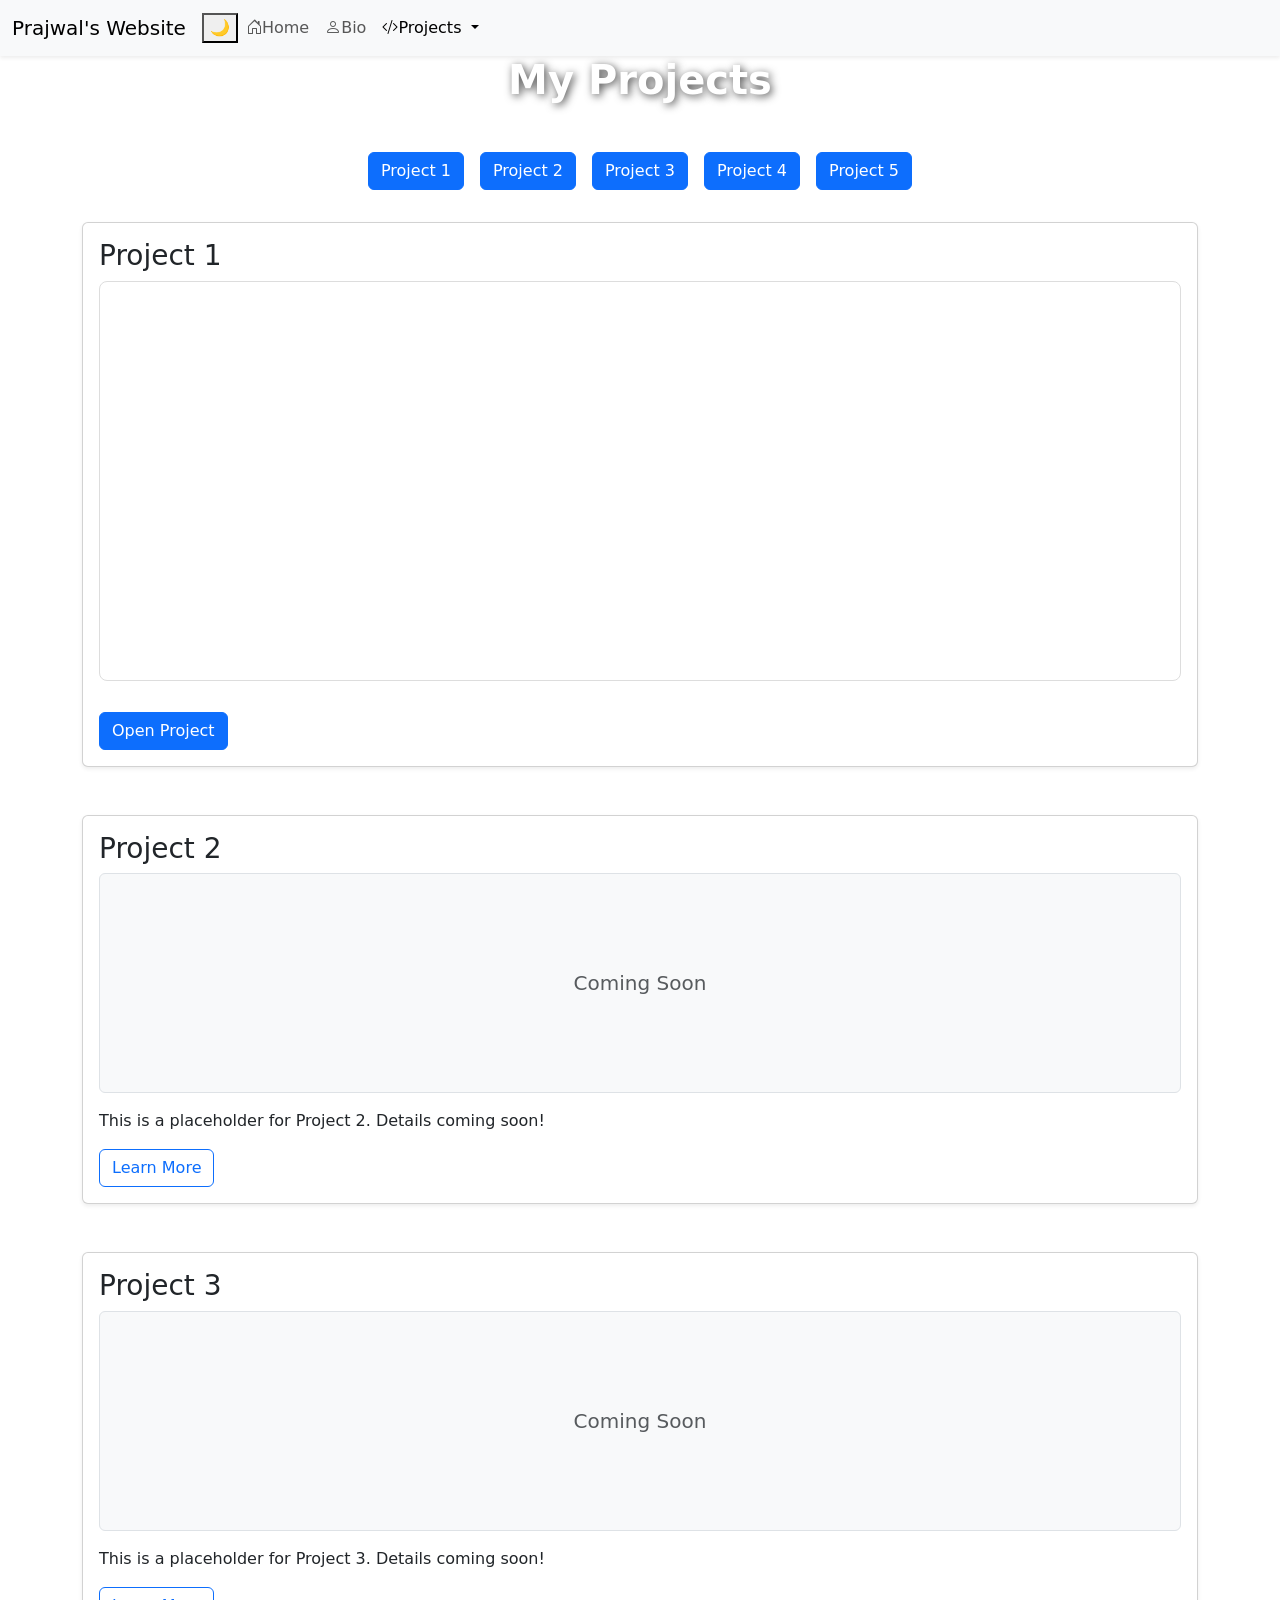
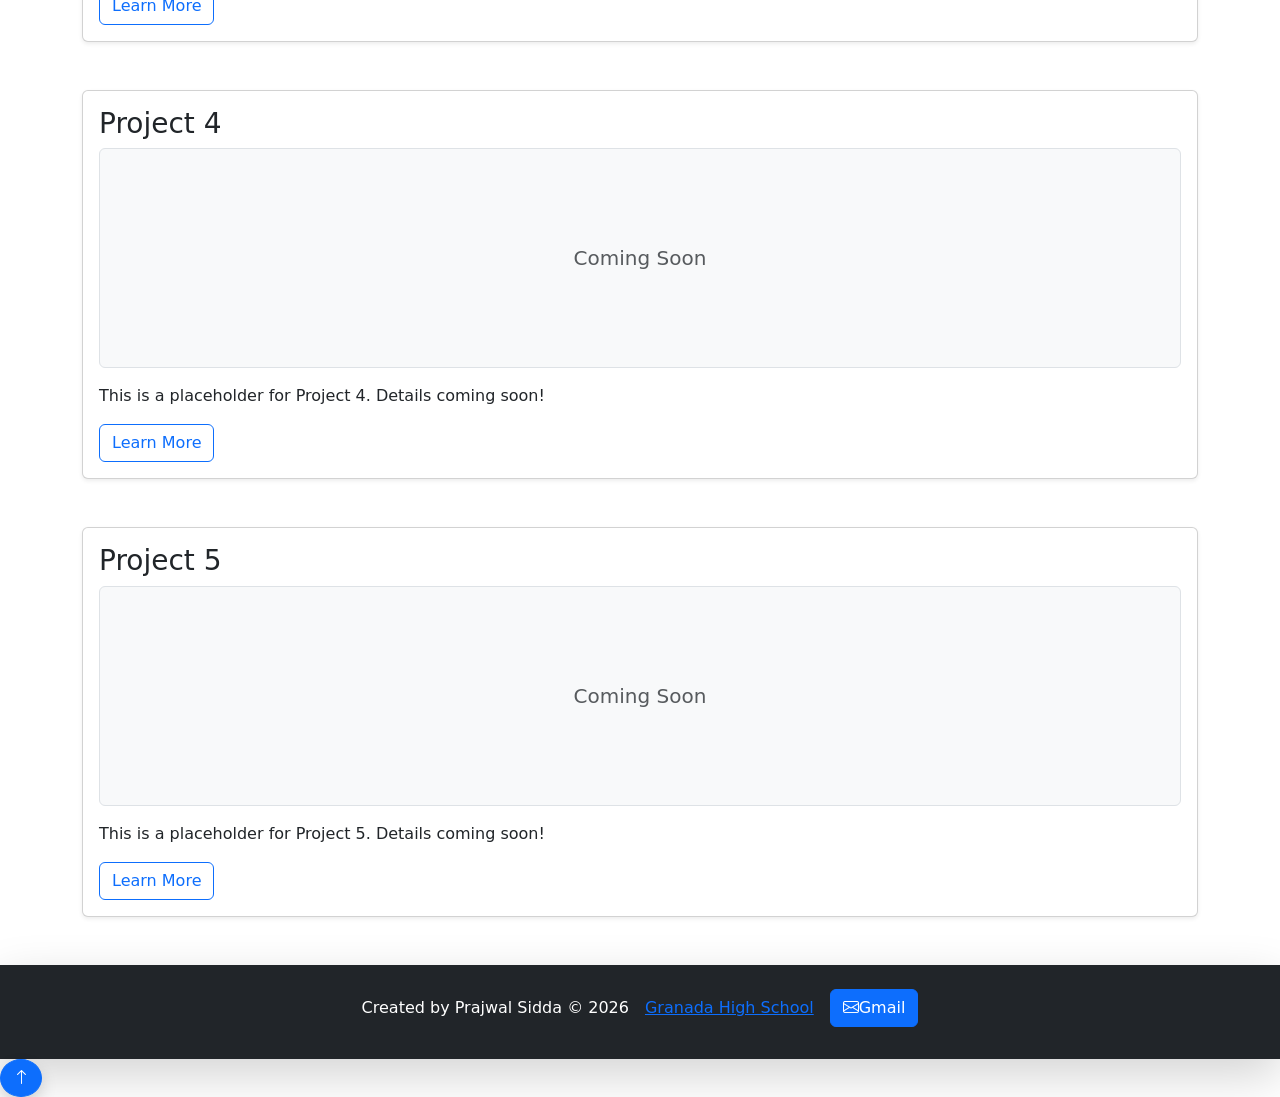
==== Projects.html @ fcd14ac0 "Revamp Project 1 section with iframe and link Updated Project 1 section to include an iframe for dis" ====
<!DOCTYPE html>
<html lang="en">
<head>
    <meta charset="UTF-8" />
    <meta name="viewport" content="width=device-width, initial-scale=1.0"/>
    <title>Projects - Prajwal Sidda</title>
    <link rel="icon" href="favicon.ico" type="image/x-icon" />
    <!-- Bootstrap CSS -->
    <link href="https://cdn.jsdelivr.net/npm/bootstrap@5.3.0/dist/css/bootstrap.min.css" rel="stylesheet" />
    <!-- Icons (Bootstrap Icons) -->
    <link rel="stylesheet" href="https://cdn.jsdelivr.net/npm/bootstrap-icons@1.10.5/font/bootstrap-icons.css" />
    <!-- Custom CSS -->
    <link rel="stylesheet" href="style.css" />
</head>

<body>

<!-- Navbar -->
<nav class="navbar navbar-expand-lg navbar-light bg-light shadow-sm">
    <div class="container-fluid">
        <a class="navbar-brand" href="index.html">Prajwal's Website</a>
        <button id="themeToggle" class="theme-toggle-btn" aria-label="Toggle dark mode">🌙</button>
        <button class="navbar-toggler" type="button" data-bs-toggle="collapse" data-bs-target="#navbarNavDropdown" aria-controls="navbarNavDropdown" aria-expanded="false" aria-label="Toggle navigation">
            <span class="navbar-toggler-icon"></span>
        </button>
        <div class="collapse navbar-collapse" id="navbarNavDropdown">
            <ul class="navbar-nav">
                <li class="nav-item">
                    <a class="nav-link" href="index.html"><i class="bi bi-house-door"></i>Home</a>
                </li>
                <li class="nav-item">
                    <a class="nav-link" href="Bio.html"><i class="bi bi-person"></i>Bio</a>
                </li>
                <li class="nav-item dropdown">
                    <a class="nav-link dropdown-toggle active" aria-current="page" href="Projects.html" id="navbarDropdownMenuLink" role="button" data-bs-toggle="dropdown" aria-expanded="false">
                        <i class="bi bi-code-slash"></i>Projects
                    </a>
                    <ul class="dropdown-menu" aria-labelledby="navbarDropdownMenuLink">
                        <li><a class="dropdown-item" href="Projects.html#project1">Project 1</a></li>
                        <li><a class="dropdown-item" href="Projects.html#project2">Project 2</a></li>
                        <li><a class="dropdown-item" href="Projects.html#project3">Project 3</a></li>
                        <li><a class="dropdown-item" href="Projects.html#project4">Project 4</a></li>
                        <li><a class="dropdown-item" href="Projects.html#project5">Project 5</a></li>
                    </ul>
                </li>
            </ul>
        </div>
    </div>
</nav>

<!-- Parallax banner -->
<div class="parallax" style="margin-top: 0;">
    <h1 class="text-center w-100" style="color: white; text-shadow: 2px 2px 8px rgba(0,0,0,0.7);">
        <strong>My Projects</strong>
    </h1>
</div>

<div class="container my-5">

    <!-- Sticky quick-jump nav: stays on screen while you scroll -->
    <div class="sticky-project-nav d-flex flex-wrap justify-content-center mb-4">
        <a href="#project1" class="btn btn-primary mx-2 mb-2">Project 1</a>
        <a href="#project2" class="btn btn-primary mx-2 mb-2">Project 2</a>
        <a href="#project3" class="btn btn-primary mx-2 mb-2">Project 3</a>
        <a href="#project4" class="btn btn-primary mx-2 mb-2">Project 4</a>
        <a href="#project5" class="btn btn-primary mx-2 mb-2">Project 5</a>
    </div>

    <!-- Project 1 -->
   <div id="project1" class="card shadow-sm mb-5">
    <div class="card-body">
        <h3>Project 1</h3>

        <iframe
            src="https://app.pickcode.io/project/cmvqxdvvzcn4511b8zgsk5awt"
            width="100%"
            height="400"
            style="border:1px solid #ddd; border-radius:8px;"
            title="Project 1">
        </iframe>

        <br><br>

        <a href="https://app.pickcode.io/project/cmvqxdvvzcn4511b8zgsk5awt"
           class="btn btn-primary"
           target="_blank">
            Open Project
        </a>
    </div>
</div>

    <!-- Project 2 -->
    <div id="project2" class="mb-5">
        <div class="card shadow-sm">
            <div class="card-body">
                <h3 class="card-title">Project 2</h3>
                <div class="project-placeholder d-flex align-items-center justify-content-center bg-light border rounded mb-3" style="height: 220px;">
                    <span class="text-muted fs-5">Coming Soon</span>
                </div>
                <p class="card-text">This is a placeholder for Project 2. Details coming soon!</p>
                <a href="#" class="btn btn-outline-primary">Learn More</a>
            </div>
        </div>
    </div>

    <!-- Project 3 -->
    <div id="project3" class="mb-5">
        <div class="card shadow-sm">
            <div class="card-body">
                <h3 class="card-title">Project 3</h3>
                <div class="project-placeholder d-flex align-items-center justify-content-center bg-light border rounded mb-3" style="height: 220px;">
                    <span class="text-muted fs-5">Coming Soon</span>
                </div>
                <p class="card-text">This is a placeholder for Project 3. Details coming soon!</p>
                <a href="#" class="btn btn-outline-primary">Learn More</a>
            </div>
        </div>
    </div>

    <!-- Project 4 -->
    <div id="project4" class="mb-5">
        <div class="card shadow-sm">
            <div class="card-body">
                <h3 class="card-title">Project 4</h3>
                <div class="project-placeholder d-flex align-items-center justify-content-center bg-light border rounded mb-3" style="height: 220px;">
                    <span class="text-muted fs-5">Coming Soon</span>
                </div>
                <p class="card-text">This is a placeholder for Project 4. Details coming soon!</p>
                <a href="#" class="btn btn-outline-primary">Learn More</a>
            </div>
        </div>
    </div>

    <!-- Project 5 -->
    <div id="project5" class="mb-5">
        <div class="card shadow-sm">
            <div class="card-body">
                <h3 class="card-title">Project 5</h3>
                <div class="project-placeholder d-flex align-items-center justify-content-center bg-light border rounded mb-3" style="height: 220px;">
                    <span class="text-muted fs-5">Coming Soon</span>
                </div>
                <p class="card-text">This is a placeholder for Project 5. Details coming soon!</p>
                <a href="#" class="btn btn-outline-primary">Learn More</a>
            </div>
        </div>
    </div>

</div>

<!-- Footer -->
<footer class="bg-dark text-white py-4 shadow-lg">
    <div class="container d-flex justify-content-center align-items-center flex-wrap">
        <div class="me-3 mb-2">Created by Prajwal Sidda &copy; 2026</div>
        <a href="https://granadahigh.livermoreschools.org/" target="_blank" class="shadow__btn me-3 mb-2">
            Granada High School
        </a>
        <a href="mailto:venkataramp.sid@lvjusd.org" class="btn btn-primary mb-2">
            <i class="bi bi-envelope"></i>Gmail
        </a>
    </div>
</footer>

<button id="backToTop" class="btn btn-primary rounded-circle shadow" aria-label="Back to top">
    <i class="bi bi-arrow-up"></i>
</button>

<script src="https://cdn.jsdelivr.net/npm/bootstrap@5.3.0/dist/js/bootstrap.bundle.min.js"></script>
<script src="scripts.js"></script>
<script>
  // Highlight current page link in navbar
  document.addEventListener('DOMContentLoaded', () => {
    const currentPath = window.location.pathname;
    document.querySelectorAll('.navbar .nav-link').forEach(link => {
      const linkPath = new URL(link.href).pathname;
      if (linkPath === currentPath) {
        link.classList.add('active');
      }
    });
  });
</script>
</body>
</html>
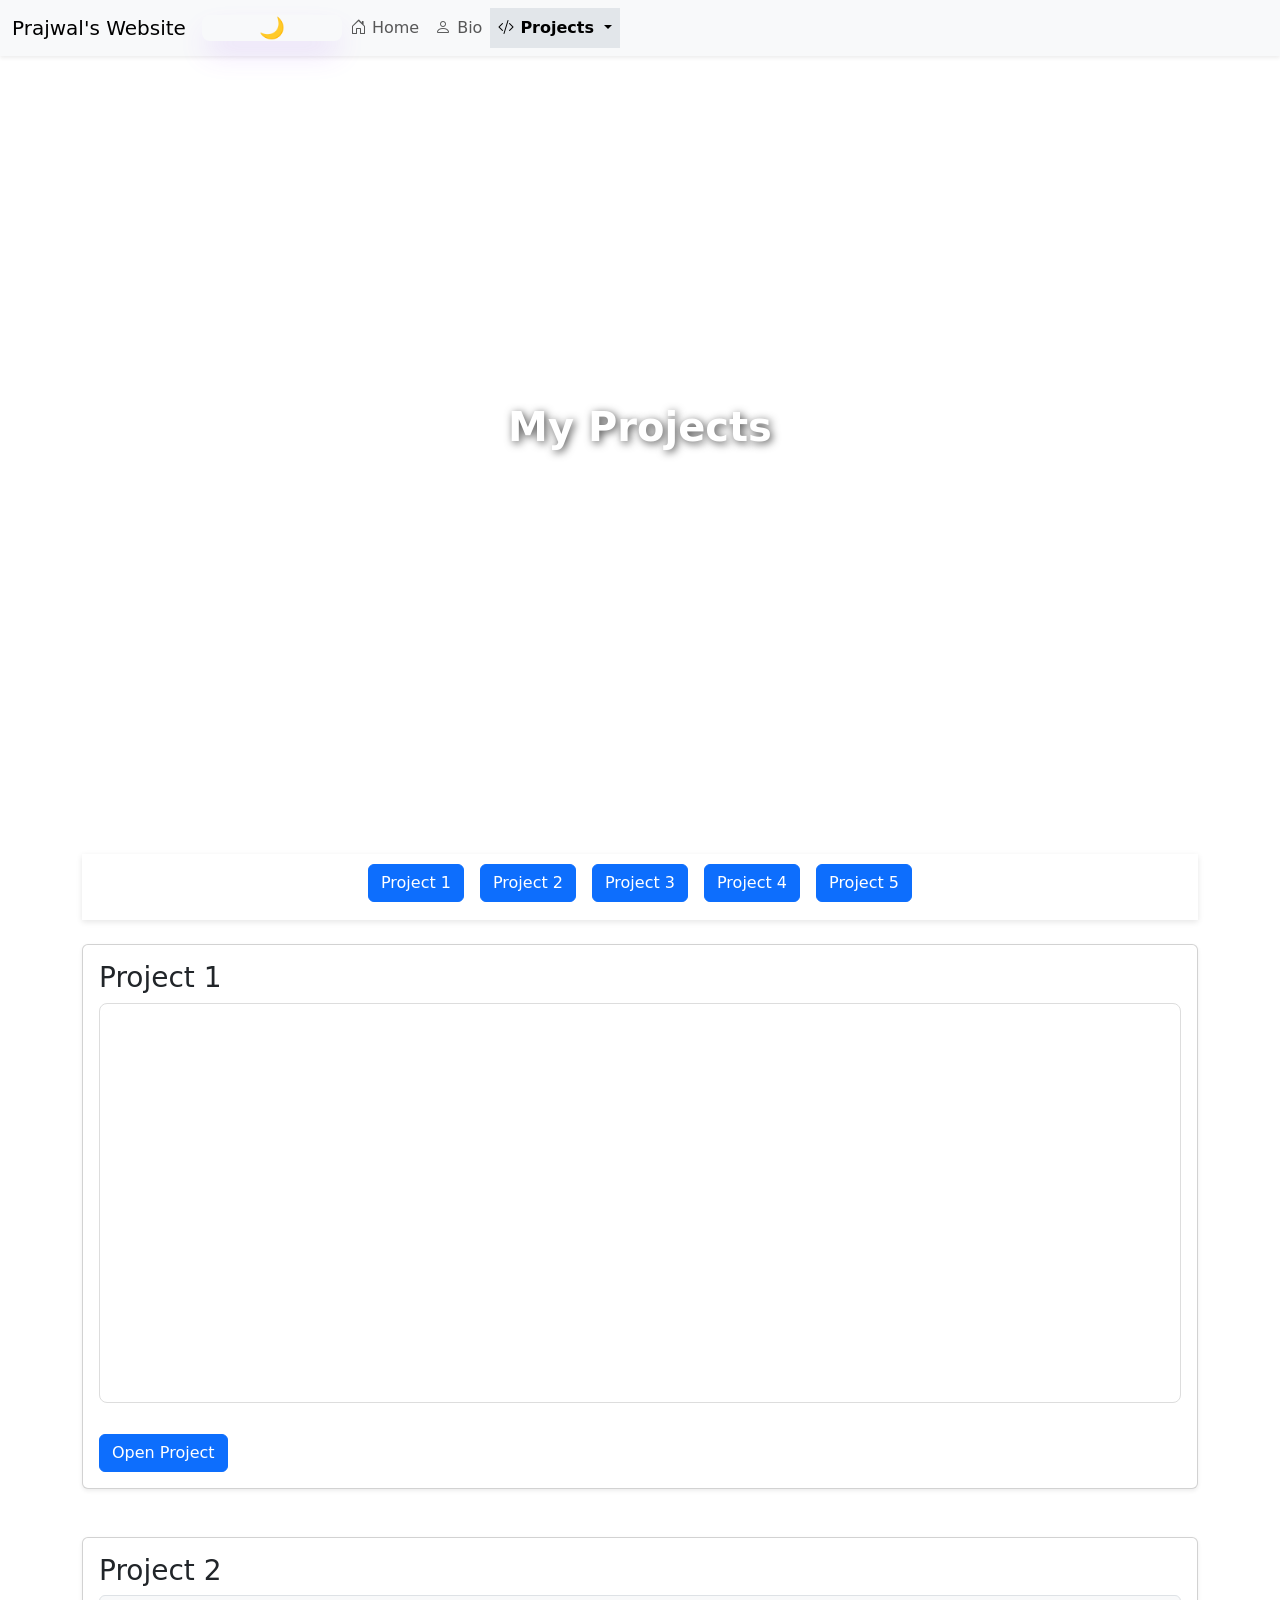
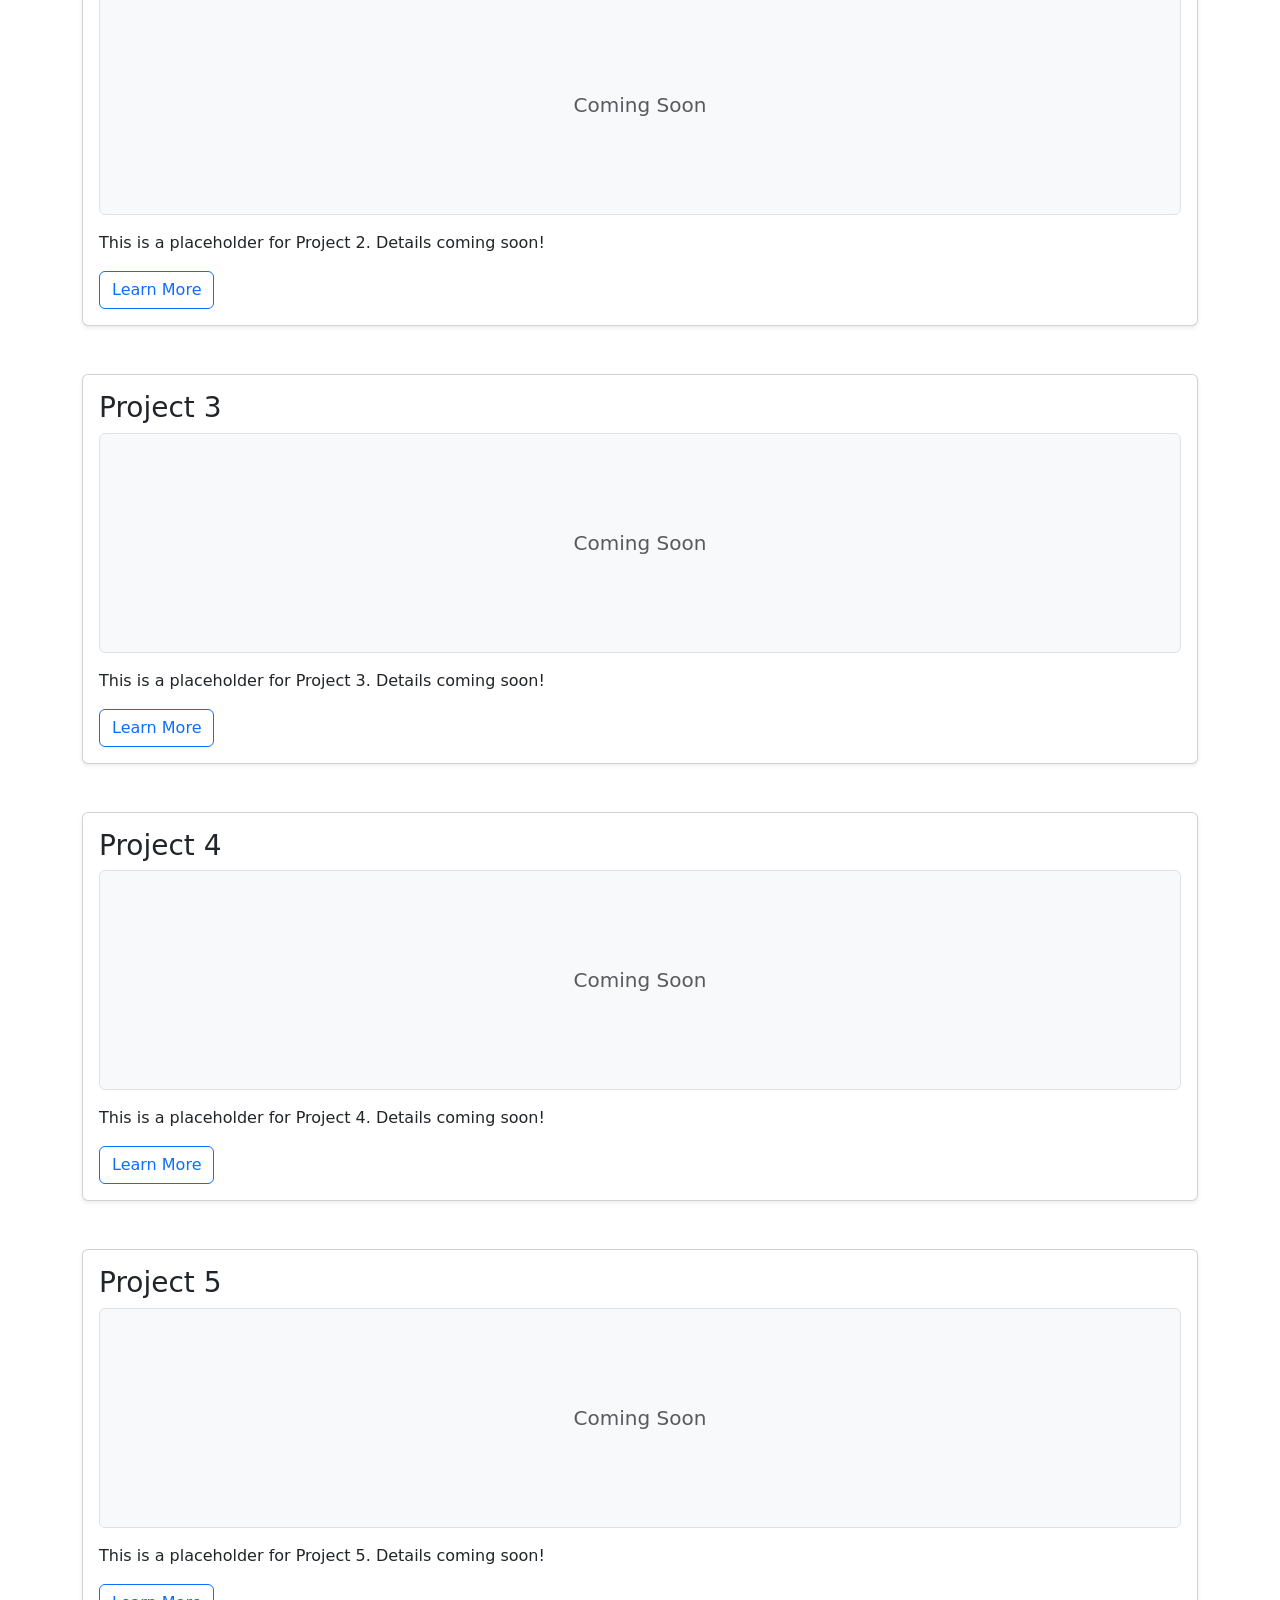
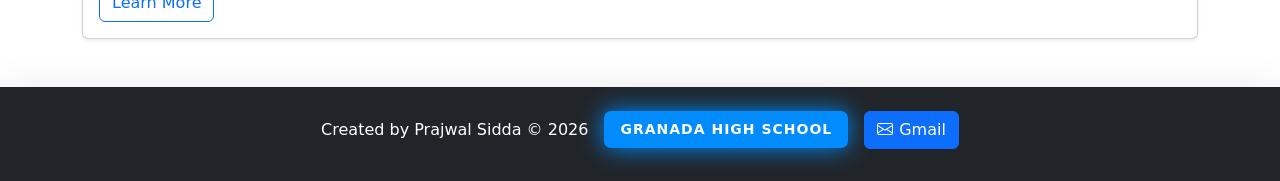
==== commit 9314554f: "Add files via upload" ====
--- a/Projects.html
+++ b/Projects.html
@@ -89,6 +89,7 @@
     </div>
 </div>
 
+
     <!-- Project 2 -->
     <div id="project2" class="mb-5">
         <div class="card shadow-sm">
@@ -179,4 +180,4 @@
   });
 </script>
 </body>
-</html>
+</html>
--- a/style.css
+++ b/style.css
@@ -0,0 +1,188 @@
+button {
+  align-items: center;
+  background-image: linear-gradient(144deg, #af40ff, #5b42f3 50%, #00ddeb);
+  border: 0;
+  border-radius: 8px;
+  box-shadow: rgba(151, 65, 252, 0.2) 0 15px 30px -5px;
+  box-sizing: border-box;
+  color: #ffffff;
+  display: flex;
+  font-size: 18px;
+  justify-content: center;
+  line-height: 1em;
+  max-width: 100%;
+  min-width: 140px;
+  padding: 3px;
+  text-decoration: none;
+  user-select: none;
+  -webkit-user-select: none;
+  touch-action: manipulation;
+  white-space: nowrap;
+  cursor: pointer;
+  transition: all 0.3s;
+}
+
+button:active,
+button:hover {
+  outline: 0;
+}
+
+button span {
+  background-color: rgb(5, 6, 45);
+  padding: 16px 24px;
+  border-radius: 6px;
+  width: 100%;
+  height: 100%;
+  transition: 300ms;
+}
+
+button:hover span {
+  background: none;
+}
+
+button:active {
+  transform: scale(0.9);
+}
+
+/* From Uiverse.io by cssbuttons-io */
+.shadow__btn {
+  padding: 10px 20px;
+  border: none;
+  font-size: 17px;
+  color: #eb4034;
+  border-radius: 7px;
+  letter-spacing: 4px;
+  font-weight: 700;
+  text-transform: uppercase;
+  transition: 0.5s;
+  transition-property: box-shadow;
+  background: rgb(0,140,255);
+  box-shadow: 0 0 25px rgb(0,140,255);
+}
+
+.shadow__btn:hover {
+  box-shadow: 0 0 5px rgb(0,140,255),
+              0 0 25px rgb(0,140,255),
+              0 0 50px rgb(0,140,255),
+              0 0 100px rgb(0,140,255);
+}
+
+.parallax {
+  background-image: url("https://coolbackgrounds.io/images/samuel-zeller-medium-b832fe04.jpg");
+  min-height: 750px;
+  background-attachment: fixed;
+  background-position: center;
+  background-repeat: no-repeat;
+  background-size: cover;
+  display: flex;
+  align-items: center;
+  justify-content: center;
+}
+
+/* Parallax: mobile-safe fallback so it isn't broken/blurry on phones */
+@media (max-width: 767.98px) {
+  .parallax {
+    background-attachment: scroll;
+    min-height: 320px;
+  }
+}
+
+.proj {
+  background-color: transparent;
+}
+
+/* Navbar link hover effect */
+.navbar-nav .nav-link,
+.dropdown-item {
+  transition: all 0.2s ease-in-out;
+}
+.navbar-nav .nav-link:hover {
+  color: #0d6efd !important;
+  transform: translateY(-1px);
+}
+.dropdown-item:hover {
+  background-color: #0d6efd !important;
+  color: #fff !important;
+}
+
+/* Footer link hover effect */
+footer a {
+  transition: all 0.2s ease-in-out;
+  display: inline-block;
+  text-decoration: none;
+}
+footer a:hover {
+  color: #0d6efd !important;
+  transform: scale(1.05);
+}
+
+/* Icon spacing next to nav/footer text */
+.nav-link i,
+footer a i {
+  margin-right: 6px;
+}
+
+/* Back-to-top button */
+#backToTop {
+  position: fixed;
+  bottom: 20px;
+  right: 20px;
+  display: none;
+  width: 48px;
+  height: 48px;
+  z-index: 1050;
+}
+.shadow__btn {
+  color: #ffffff;
+  font-size: 14px;
+  letter-spacing: 1px;
+  padding: 8px 16px;
+}
+[data-theme="dark"] {
+  background-color: #121212;
+  color: #f1f1f1;
+}
+[data-theme="dark"] .bg-light { background-color: #1e1e1e !important; color: #f1f1f1; }
+[data-theme="dark"] .bg-white { background-color: #1e1e1e !important; color: #f1f1f1; }
+[data-theme="dark"] .text-secondary,
+[data-theme="dark"] .text-muted { color: #cfcfcf !important; }
+
+.theme-toggle-btn {
+  border: none;
+  background: none;
+  font-size: 1.3rem;
+  cursor: pointer;
+  color: inherit;
+}
+/* Hover effect for all nav links */
+.navbar .nav-link:hover {
+  color: #0d6efd; /* Bootstrap blue or your preferred color */
+  text-decoration: underline;
+}
+
+/* Highlight the current page link */
+.navbar .nav-link.active {
+  font-weight: bold;
+  color: #000; /* Black or your preferred highlight color */
+  background-color: #e2e6ea; /* Light background for highlight */
+}
+.sticky-project-nav {
+  position: sticky;
+  top: 60px;
+  z-index: 900;
+  background-color: #fff;
+  padding: 10px 0;
+  box-shadow: 0 2px 6px rgba(0,0,0,0.1);
+}
+
+#project1, #project2, #project3, #project4, #project5 {
+  scroll-margin-top: 120px;
+}
+.tester
+{
+   
+  background-color:#00FFFF 
+  width: 60% ; margin left: 30%;
+    
+}
+}
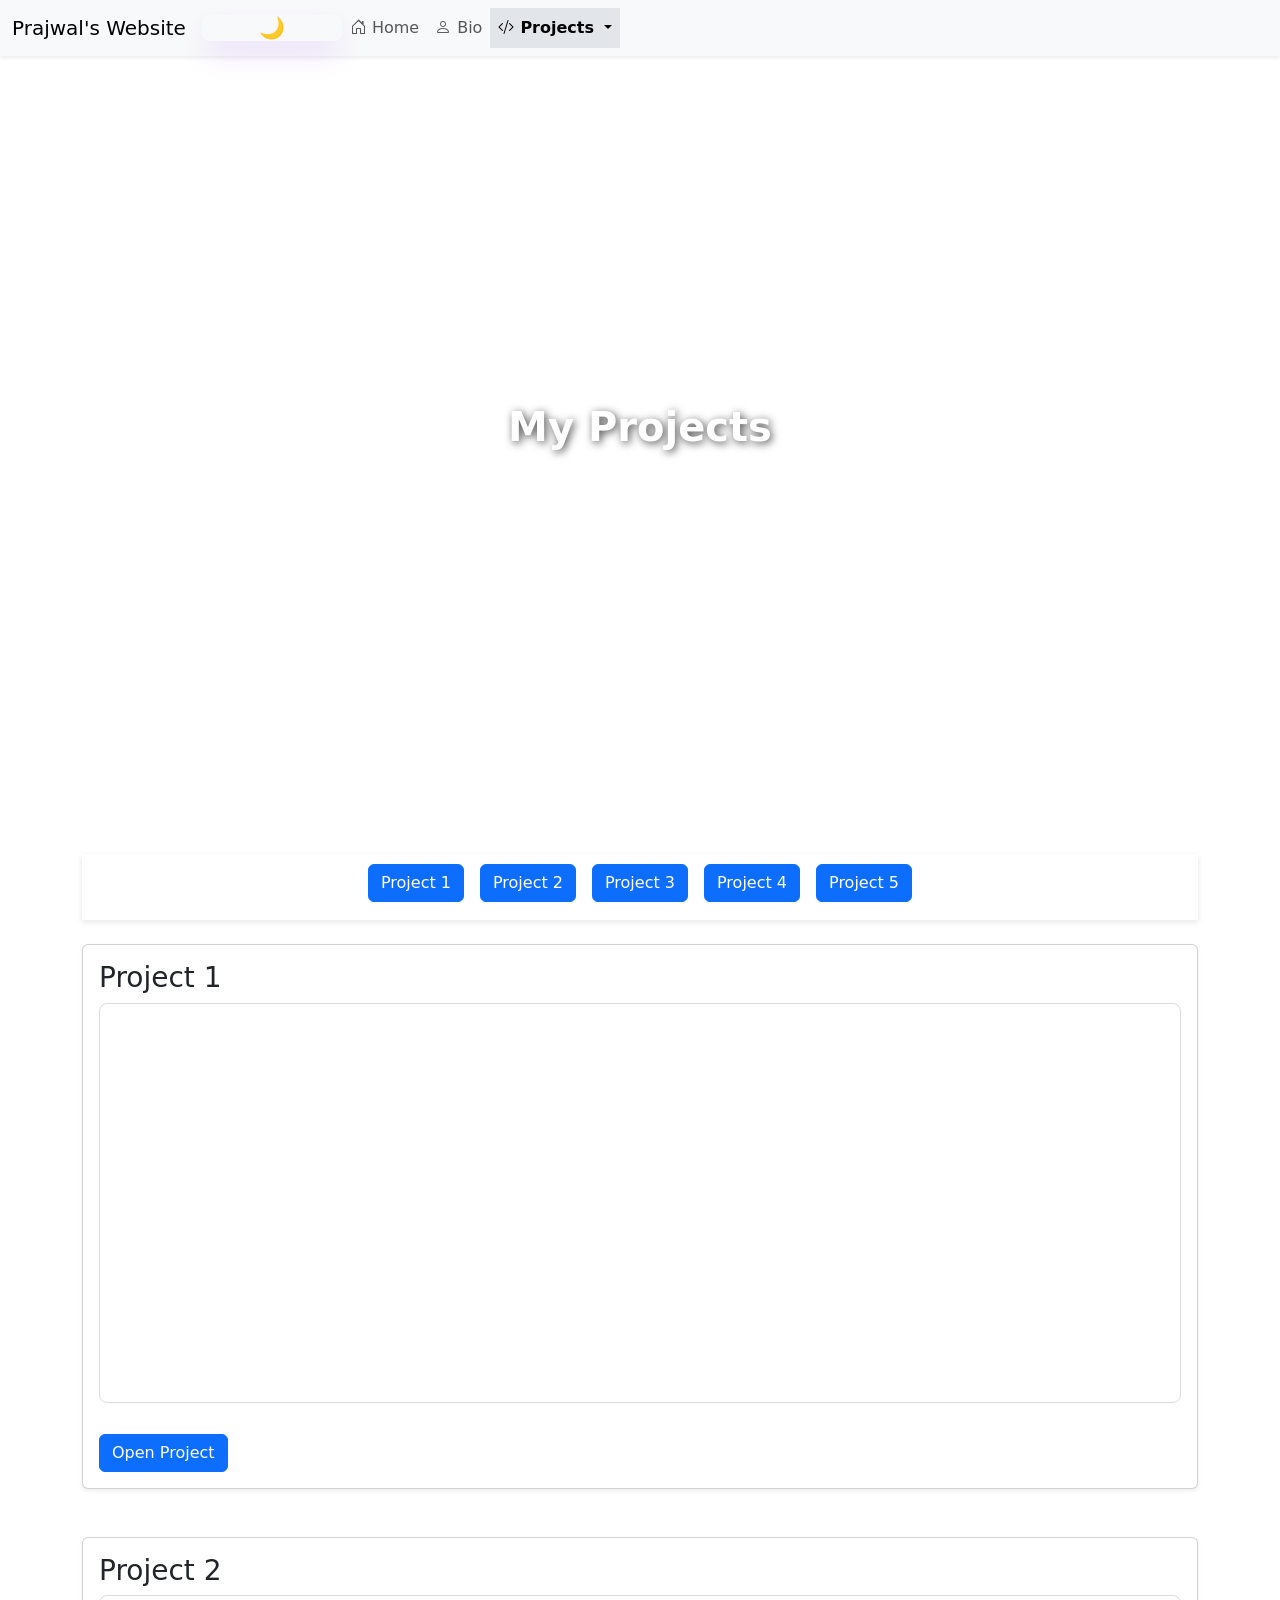
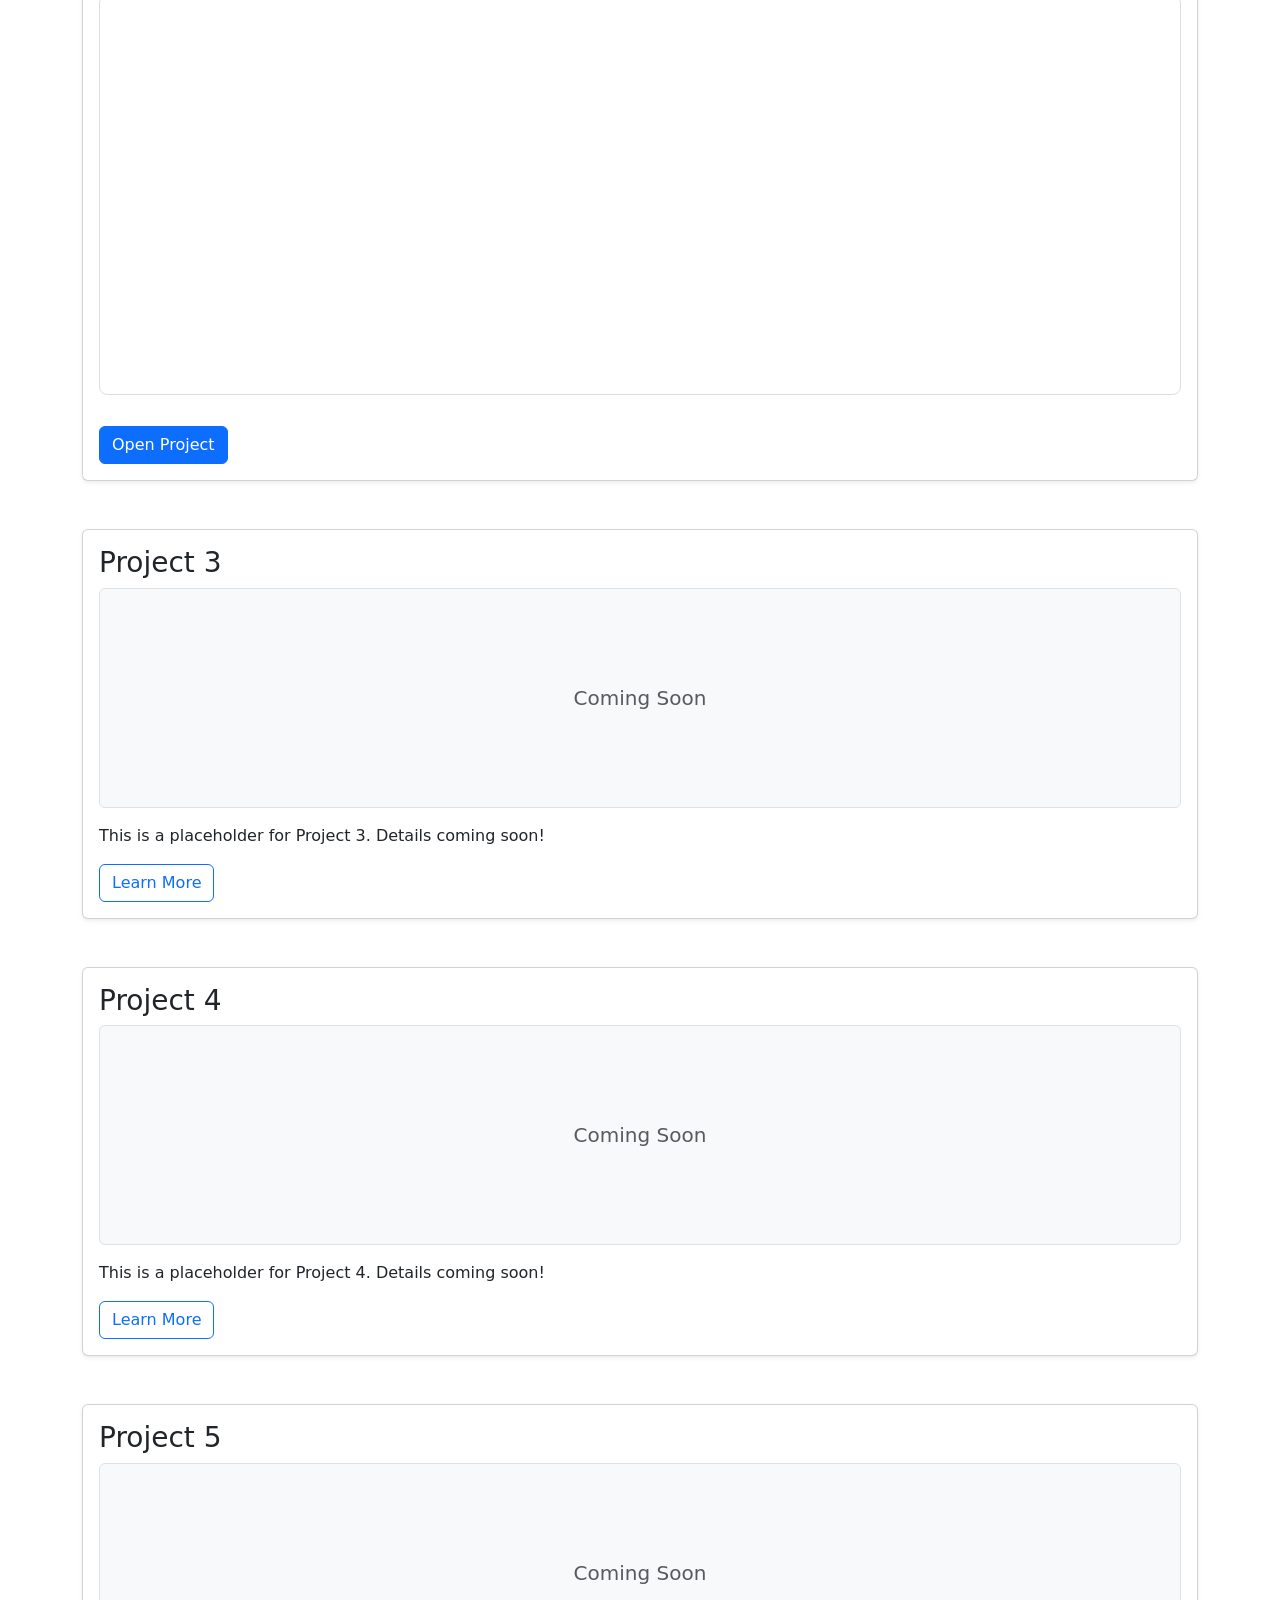
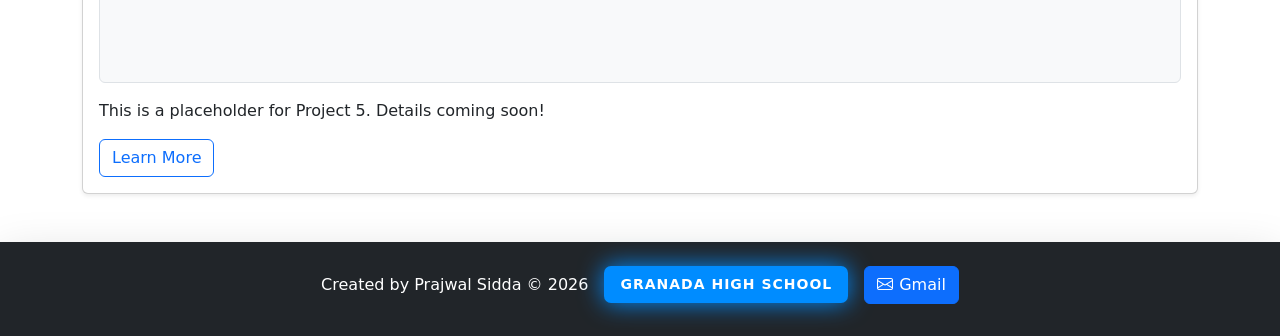
==== commit 6181e4ca: "Add Project 2 with iframe and link" ====
--- a/Projects.html
+++ b/Projects.html
@@ -72,7 +72,7 @@
         <h3>Project 1</h3>
 
         <iframe
-            src="https://app.pickcode.io/project/cmvqxdvvzcn4511b8zgsk5awt"
+            src="https://app.pickcode.io/share/cmvqxdvvzcn4511b8zgsk5awt"
             width="100%"
             height="400"
             style="border:1px solid #ddd; border-radius:8px;"
@@ -91,18 +91,27 @@
 
 
     <!-- Project 2 -->
-    <div id="project2" class="mb-5">
-        <div class="card shadow-sm">
-            <div class="card-body">
-                <h3 class="card-title">Project 2</h3>
-                <div class="project-placeholder d-flex align-items-center justify-content-center bg-light border rounded mb-3" style="height: 220px;">
-                    <span class="text-muted fs-5">Coming Soon</span>
-                </div>
-                <p class="card-text">This is a placeholder for Project 2. Details coming soon!</p>
-                <a href="#" class="btn btn-outline-primary">Learn More</a>
-            </div>
-        </div>
+    <div id="project1" class="card shadow-sm mb-5">
+    <div class="card-body">
+        <h3>Project 2</h3>
+
+        <iframe
+            src="https://trinket.strivemath.org/python3/6686c1a1ed94?showInstructions=true"
+            width="100%"
+            height="400"
+            style="border:1px solid #ddd; border-radius:8px;"
+            title="Project 1">
+        </iframe>
+
+        <br><br>
+
+        <a href="https://trinket.strivemath.org/python3/6686c1a1ed94?showInstructions=true"
+           class="btn btn-primary"
+           target="_blank">
+            Open Project
+        </a>
     </div>
+</div>
 
     <!-- Project 3 -->
     <div id="project3" class="mb-5">
@@ -180,4 +189,4 @@
   });
 </script>
 </body>
-</html>+</html>
